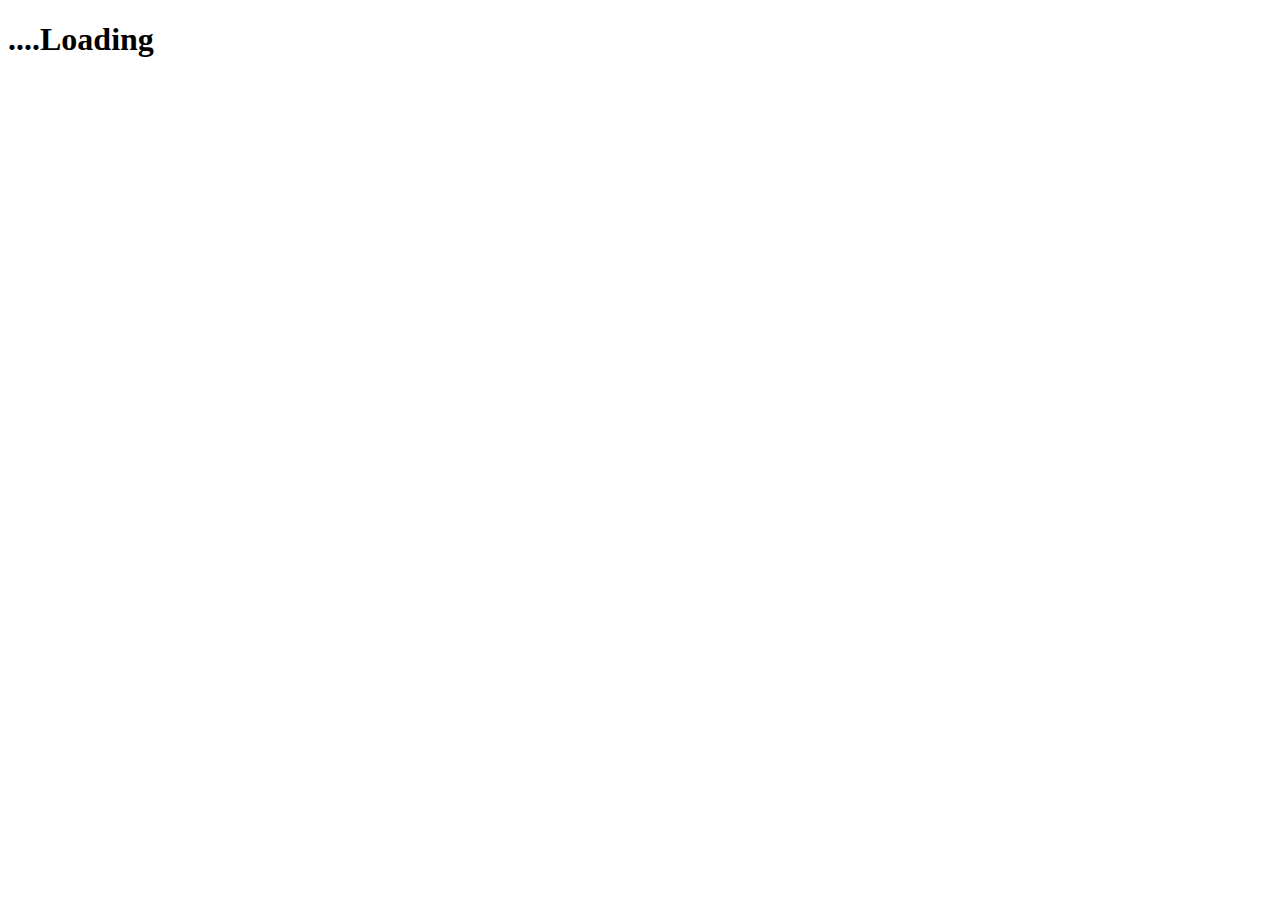
==== index.html @ 6f54a8b8 "finished loading origional database onto html" ====
<!DOCTYPE html>
<html lang="en">
<head>
    <meta charset="UTF-8">
    <title>Movies</title>
</head>
<body>
<h1 class="load-movies">
    ....Loading
</h1>


<script src="https://code.jquery.com/jquery-2.2.4.min.js" integrity="sha256-BbhdlvQf/xTY9gja0Dq3HiwQF8LaCRTXxZKRutelT44=" crossorigin="anonymous"></script>
<script src="js/moviesProject.js"></script>

</body>
</html>
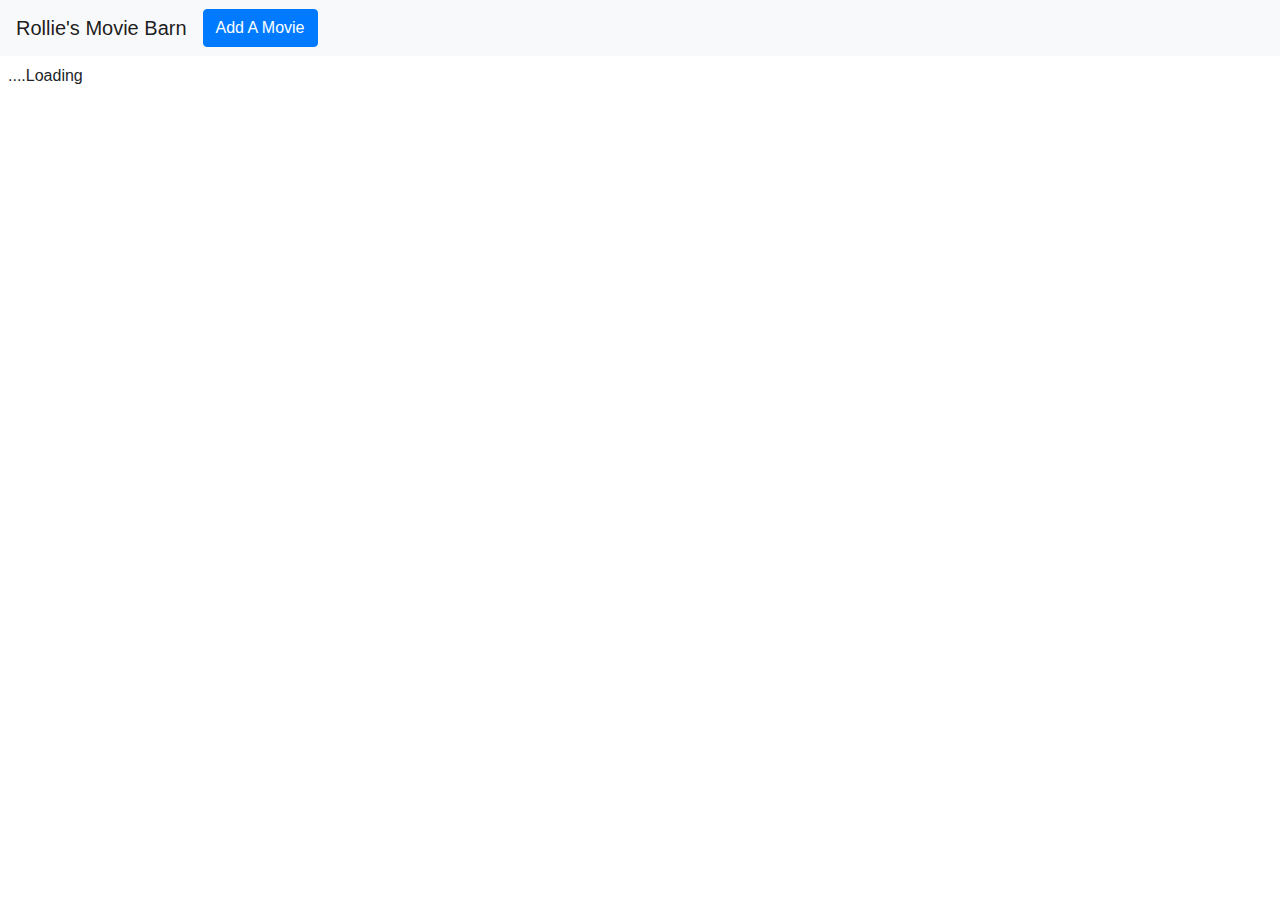
==== commit 0ef66833: "Feat: working on modal for add a movie" ====
--- a/index.html
+++ b/index.html
@@ -3,14 +3,55 @@
 <head>
     <meta charset="UTF-8">
     <title>Movies</title>
+    <!--  Bootstrap CDN CSS  -->
+    <link rel="stylesheet" href="https://stackpath.bootstrapcdn.com/bootstrap/4.3.1/css/bootstrap.min.css" integrity="sha384-ggOyR0iXCbMQv3Xipma34MD+dH/1fQ784/j6cY/iJTQUOhcWr7x9JvoRxT2MZw1T" crossorigin="anonymous">
 </head>
 <body>
-<h1 class="load-movies">
+<!--  Nav bar w/ add button  -->
+<nav class="navbar navbar-expand-lg navbar-light bg-light">
+    <a class="navbar-brand" href="#">Rollie's Movie Barn</a>
+    <button class="navbar-toggler" type="button" data-toggle="collapse" data-target="#navbarSupportedContent" aria-controls="navbarSupportedContent" aria-expanded="false" aria-label="Toggle navigation">
+        <span class="navbar-toggler-icon"></span>
+    </button>
+    <div class="collapse navbar-collapse" id="navbarSupportedContent">
+        <form class="form-inline my-2 my-lg-0">
+<!--            <input class="form-control mr-sm-2" type="search" placeholder="Search" aria-label="Search">-->
+            <button type="button" class="btn btn-primary" data-toggle="modal" data-target="#exampleModalCenter">
+                Add A Movie
+            </button>
+            <!-- Modal -->
+            <div class="modal fade" id="exampleModalCenter" tabindex="-1" role="dialog" aria-labelledby="exampleModalCenterTitle" aria-hidden="true">
+                <div class="modal-dialog modal-dialog-centered" role="document">
+                    <div class="modal-content">
+                        <div class="modal-header">
+                            <h5 class="modal-title" id="exampleModalCenterTitle">Modal title</h5>
+                            <button type="button" class="close" data-dismiss="modal" aria-label="Close">
+                                <span aria-hidden="true">&times;</span>
+                            </button>
+                        </div>
+                        <div class="modal-body">
+                            ...
+                        </div>
+                        <div class="modal-footer">
+                            <button type="button" class="btn btn-secondary" data-dismiss="modal">Close</button>
+                            <button type="button" class="btn btn-primary">Save changes</button>
+                        </div>
+                    </div>
+                </div>
+            </div>
+        </form>
+    </div>
+</nav>
+<!--  modal for add movies  -->
+<!-- Button trigger modal -->
+<!--  Movie generation area  -->
+<div class="load-movies row m-2">
     ....Loading
-</h1>
+</div>
 
-
+<!--  Jquery CDN  -->
 <script src="https://code.jquery.com/jquery-2.2.4.min.js" integrity="sha256-BbhdlvQf/xTY9gja0Dq3HiwQF8LaCRTXxZKRutelT44=" crossorigin="anonymous"></script>
+<!--  Custom CSS  -->
 <script src="js/moviesProject.js"></script>
 
 </body>
